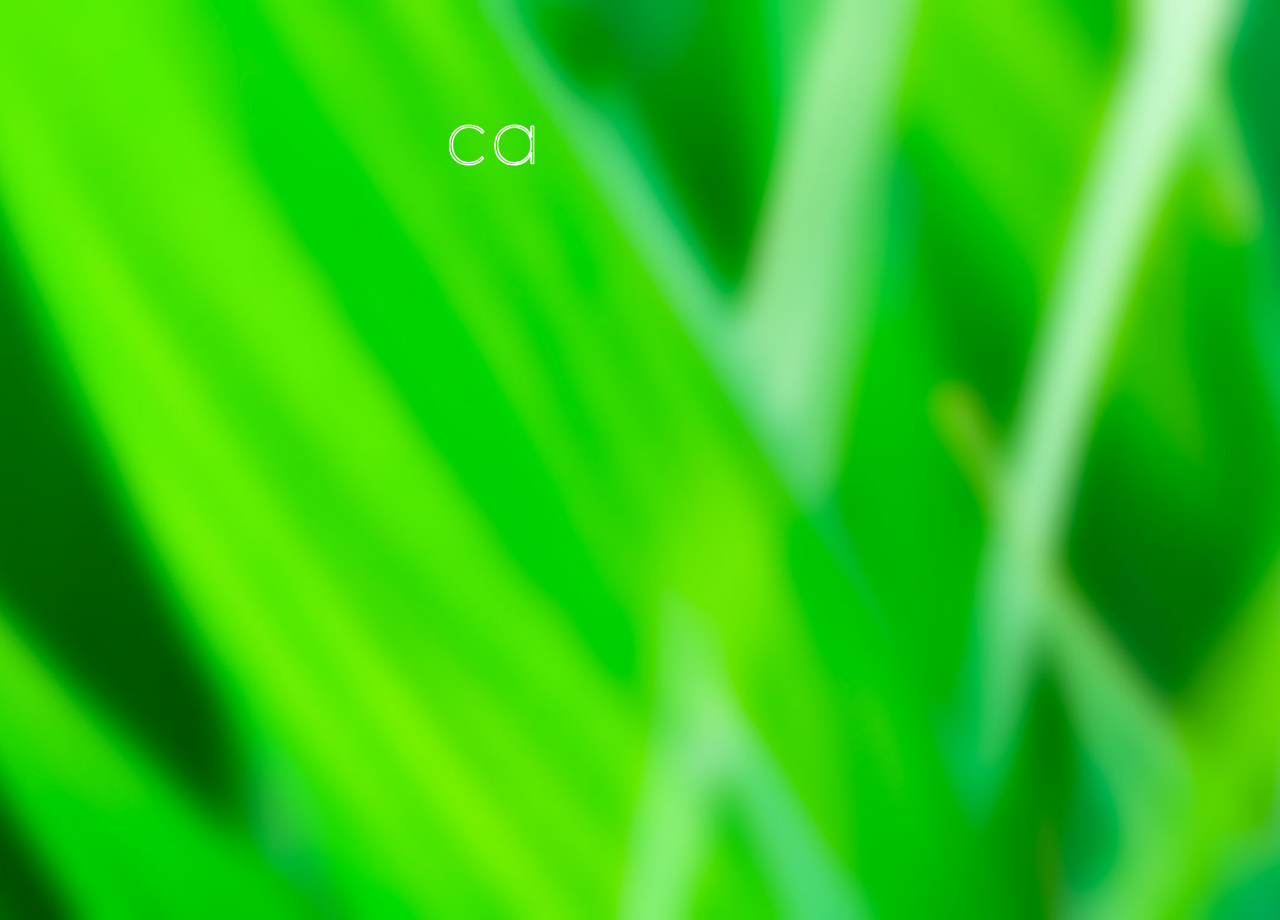
==== index.html @ 8c3de3cb "zcasdqw" ====
<!DOCTYPE html>
<html lang="ru">
  <head>
    <meta charset="UTF-8"/>
    <title>cafe cafe</title>
    <link rel="stylesheet" href="bower/normalize-css/normalize.css"/>
    <link rel="stylesheet" href="css/fonts.css"/>
    <link rel="stylesheet" href="css/style.css"/>
    <link rel="stylesheet" href="css/media.css"/>
    <meta name="viewport" content="width=device-width, initial-scale=1"/>
  </head>
  <body>
    <header>
      <div class="cont">
        <div id="logo"></div>
      </div>
      <div class="cont2"><a id="testt1" href="/moun/app/index.html"> </a><a id="testt2" href="/let/app/index.html">Let Us Make</a><a id="testt3" href="/name/app/index.html">SiteName</a></div>
    </header>
  </body>
  <!-- Scripts-->
  <script src="bower/jquery/dist/jquery.min.js"></script>
  <script src="js/main.js"></script>
  <script src="js/jquery.lazylinepainter-1.7.0.min.js"></script>
  <script src="js/svgdata.js"></script>
</html>
---- css/fonts.css ----
@font-face {
    font-family: 'Anders';
    src: url('../fonts/Anders/Anders.eot');
    src: url('../fonts/Anders/Anders.eot?#iefix') format('embedded-opentype'),
         url('../fonts/Anders/Anders.woff') format('woff'),
         url('../fonts/Anders/Anders.ttf') format('truetype'),
         url('../fonts/Anders/Anders.svg#pt_sans_narrowregular') format('svg');
    font-weight: normal;
    font-style: normal;

}

@font-face {
    font-family: 'NordLight';
    src: url('../fonts/NordLight/NordLight.eot');
    src: url('../fonts/NordLight/NordLight.eot?#iefix') format('embedded-opentype'),
         url('../fonts/NordLight/NordLight.woff') format('woff'),
         url('../fonts/NordLight/NordLight.ttf') format('truetype'),
         url('../fonts/NordLight/NordLight.svg#pt_sans_narrowregular') format('svg');
    font-weight: normal;
    font-style: normal;

}
---- css/style.css ----
html, body {
  margin: 0;
  padding: 0;
  height: 100%; }

html {
  position: relative;
  min-height: 100%; }

body {
  position: relative;
  min-height: 100%;
  min-width: 320px;
  background: #fff; }

a {
  font: 25px "Anders";
  display: inline-block;
  color: #fff;
  text-decoration: none; }

header {
  background: url("../img/bg8blur.jpg") no-repeat center center;
  min-height: 100%;
  background-size: cover;
  text-align: center;
  margin: 0 auto;
  padding-top: 20px; }

#logo {
  height: 200px;
  width: 40%;
  margin: 0 auto;
  text-align: center; }

.cont {
  max-width: 1200px;
  margin: 0 auto;
  text-align: center; }

.cont2 {
  max-width: 940px;
  margin: 0 auto;
  text-align: center;
  margin-top: 20px; }

#testt1, #testt2, #testt3 {
  display: none;
  height: 200px;
  width: 300px;
  float: left;
  margin-right: 20px;
  opacity: 0.7; }
  #testt1:hover, #testt2:hover, #testt3:hover {
    opacity: 1; }

#testt1 {
  background: url("../img/moun.jpg") no-repeat center center;
  background-size: cover; }

#testt2 {
  background: url("../img/let.jpg") no-repeat center center;
  background-size: cover; }

#testt3 {
  background: url("../img/name.jpg") no-repeat center center;
  background-size: cover;
  margin-right: 0; }
---- css/media.css ----
/*==========  Desktop First Method  ==========*/
/* Large Devices, Wide Screens */
@media only screen and (max-width: 1200px) {
  /**/ }

/* Medium Devices, Desktops */
@media only screen and (max-width: 992px) {
  header{
    padding-bottom: 20px;
  }
  a {
    font: 25px "Anders";
    display: block;
    color: #fff;
    text-decoration: none; }
  #testt1, #testt2, #testt3 {
    display: none;
    height: 200px;
    width: 260px;
    float: none;
    margin: 0 auto;
    margin-top: 20px;
    opacity: 1;
  }
  #logo {
    width: 60%; }
  }

/* Small Devices, Tablets */
@media only screen and (max-width: 768px) {
  #logo {
    width: 80%; }
  /*Disable Animation on Mobile Devices*/
  .animated {
    /*CSS transitions*/
    -o-transition-property: none !important;
    -moz-transition-property: none !important;
    -ms-transition-property: none !important;
    -webkit-transition-property: none !important;
    transition-property: none !important;
    /*CSS transforms*/
    -o-transform: none !important;
    -moz-transform: none !important;
    -ms-transform: none !important;
    -webkit-transform: none !important;
    transform: none !important;
    /*CSS animations*/
    -webkit-animation: none !important;
    -moz-animation: none !important;
    -o-animation: none !important;
    -ms-animation: none !important;
    animation: none !important; } }

/* Extra Small Devices, Phones */
@media only screen and (max-width: 480px) {
  .cont2 {
    margin-top: -70px; }
 }

/* Custom, iPhone Retina */
@media only screen and (max-width: 320px) {
  /**/ }

/*==========  Mobile First Method  ==========*/
/* Custom, iPhone Retina */
@media only screen and (min-width: 320px) {
  /**/ }

/* Extra Small Devices, Phones */
@media only screen and (min-width: 480px) {
  /**/ }

/* Small Devices, Tablets */
@media only screen and (min-width: 768px) {
  /**/ }

/* Medium Devices, Desktops */
@media only screen and (min-width: 992px) {
  /**/ }

/* Large Devices, Wide Screens */
@media only screen and (min-width: 1200px) {
  /**/ }
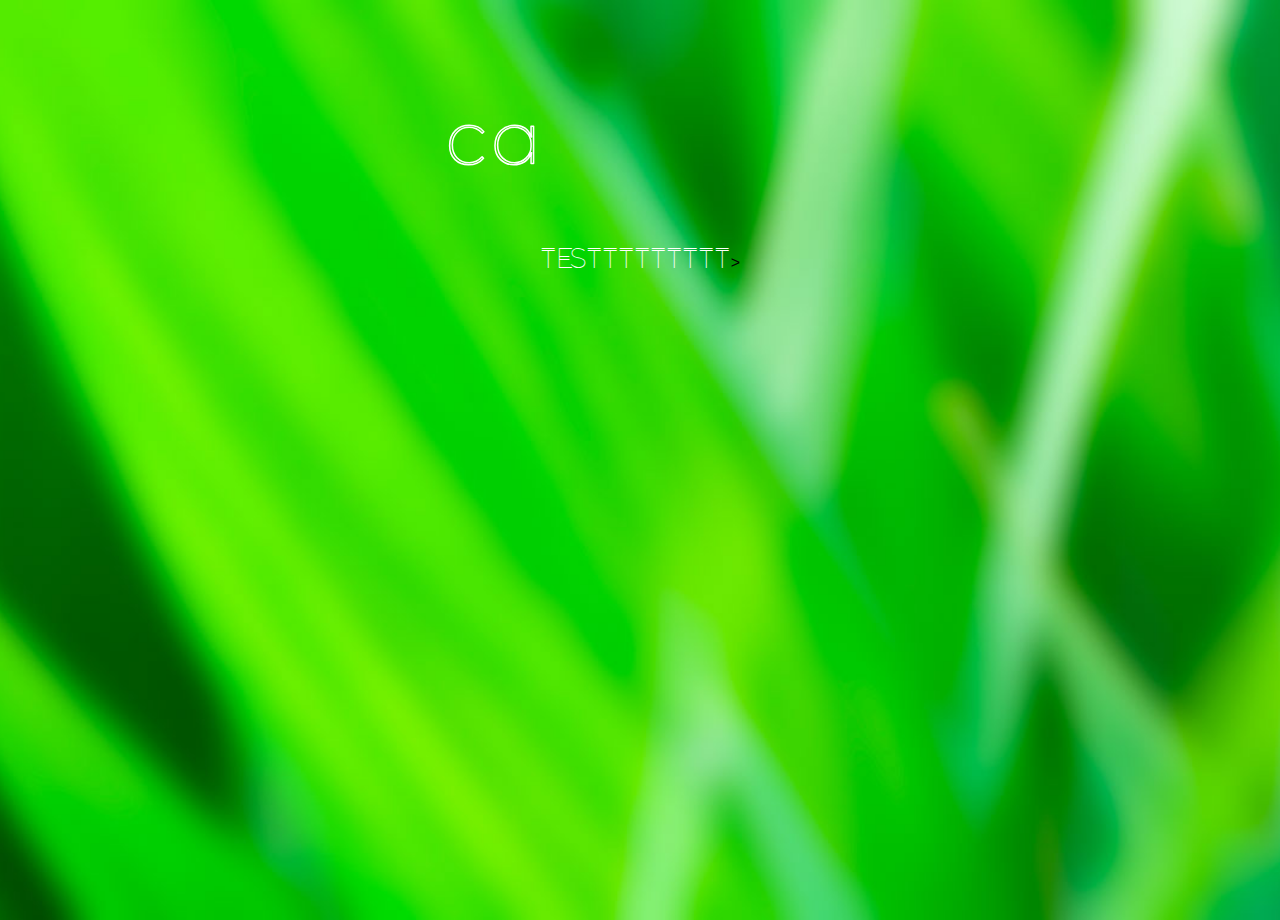
==== commit 2ee2fc18: "wefwefq33wwefewe" ====
--- a/index.html
+++ b/index.html
@@ -15,6 +15,7 @@
         <div id="logo"></div>
       </div>
       <div class="cont2"><a id="testt1" href="/moun/app/index.html"> </a><a id="testt2" href="/let/app/index.html">Let Us Make</a><a id="testt3" href="/name/app/index.html">SiteName</a></div>
+      <a href="test/app/index.html">TESTTTTTTTTT</a>>
     </header>
   </body>
   <!-- Scripts-->
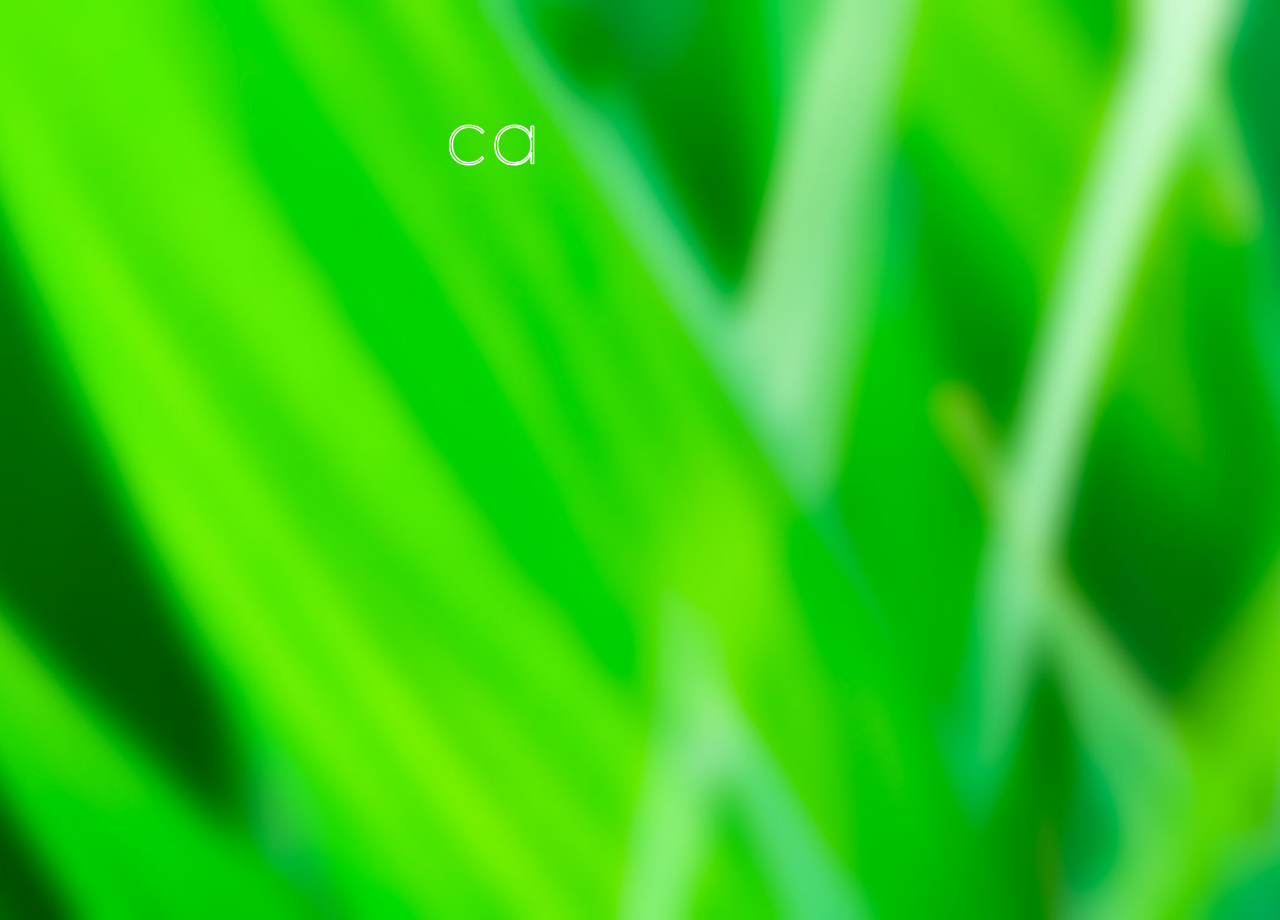
==== commit aa1c2236: "wdc2" ====
--- a/index.html
+++ b/index.html
@@ -15,7 +15,6 @@
         <div id="logo"></div>
       </div>
       <div class="cont2"><a id="testt1" href="/moun/app/index.html"> </a><a id="testt2" href="/let/app/index.html">Let Us Make</a><a id="testt3" href="/name/app/index.html">SiteName</a></div>
-      <a href="test/app/index.html">TESTTTTTTTTT</a>>
     </header>
   </body>
   <!-- Scripts-->
